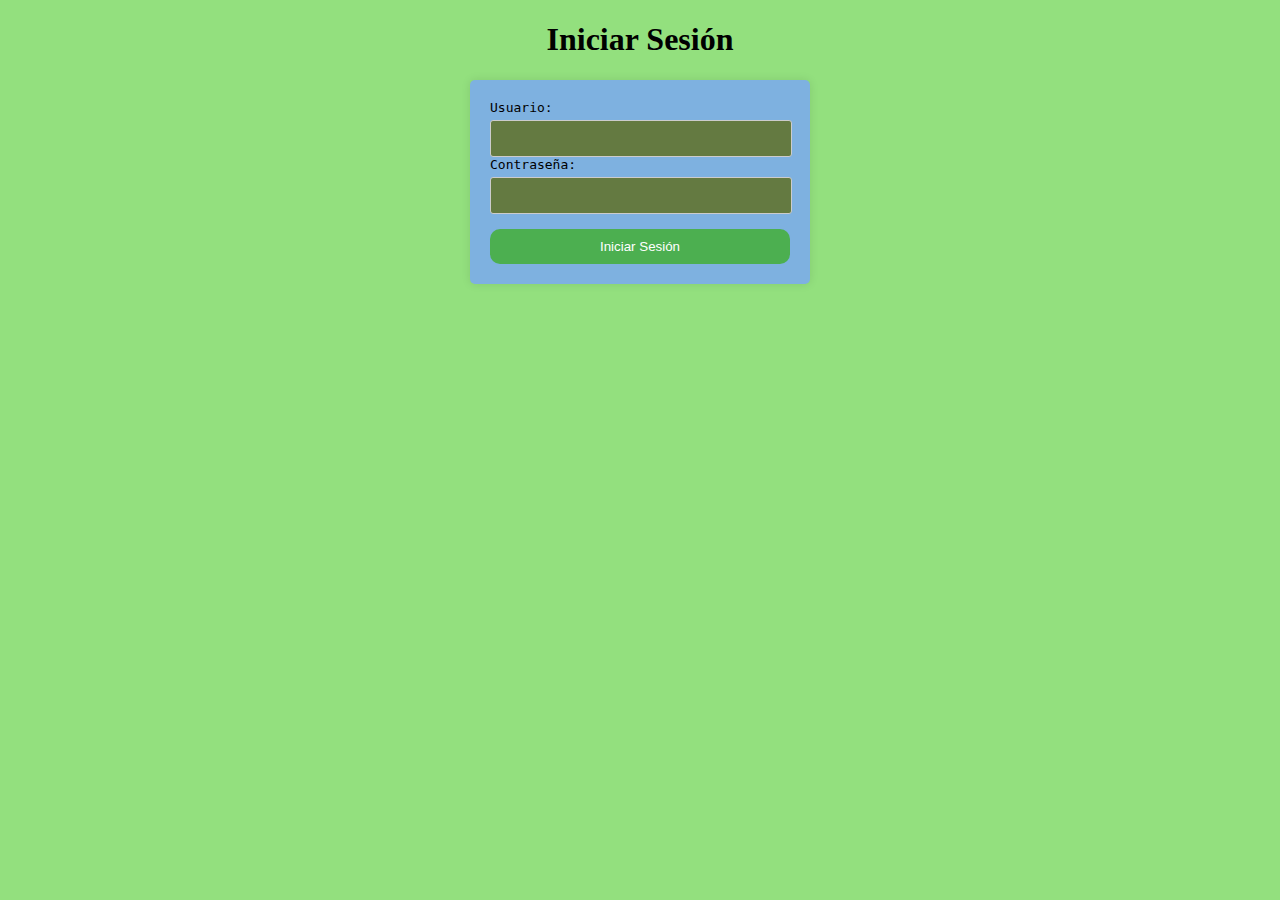
==== index.html @ babf596f "initial index.html" ====
<!DOCTYPE html>
<html>
<head>
  <title>Sistema de Inicio de Sesión</title>
  <link rel="stylesheet" type="text/css" href="styles.css">
</head>
<body>
  <h1>Iniciar Sesión</h1>
  <form id="loginForm">
    <label for="username">Usuario:</label>
    <input type="text" id="username" name="username" required>
    <br>
    <label for="password">Contraseña:</label>
    <input type="password" id="password" name="password" required>
    <br>
    <button type="submit">Iniciar Sesión</button>
  </form>

  <script src="script.js"></script>
</body>
</html>
---- styles.css ----
body {
  font-family: Arial, sans-serif;
  background-color: #93E07E;
}

h1 {
  text-align: center;
  font-family: fantasy;
}

form {
  width: 300px;
  margin: 0 auto;
  background-color: #7EB1E0;
  padding: 20px;
  border-radius: 5px;
  box-shadow: 0 0 10px rgba(0, 0, 0, 0.1);
}

label {
  display: block;
  font-family: monospace;
  margin-bottom: 5px;
}

input[type="text"],
input[type="password"] {
  width: 280px;
  padding: 5px;
  border: 1px solid #ccc;
  padding: 10px;
  border-radius: 3px;
  background-color: #647A41;
}

button {
  width: 100%;
  padding: 10px;
  margin-top: 15px;
  background-color: #4caf50;
  color: #fff;
  border: none;
  border-radius: 10px;
  cursor: pointer;
}

button:hover {
  background-color: #1D8FE0;
}
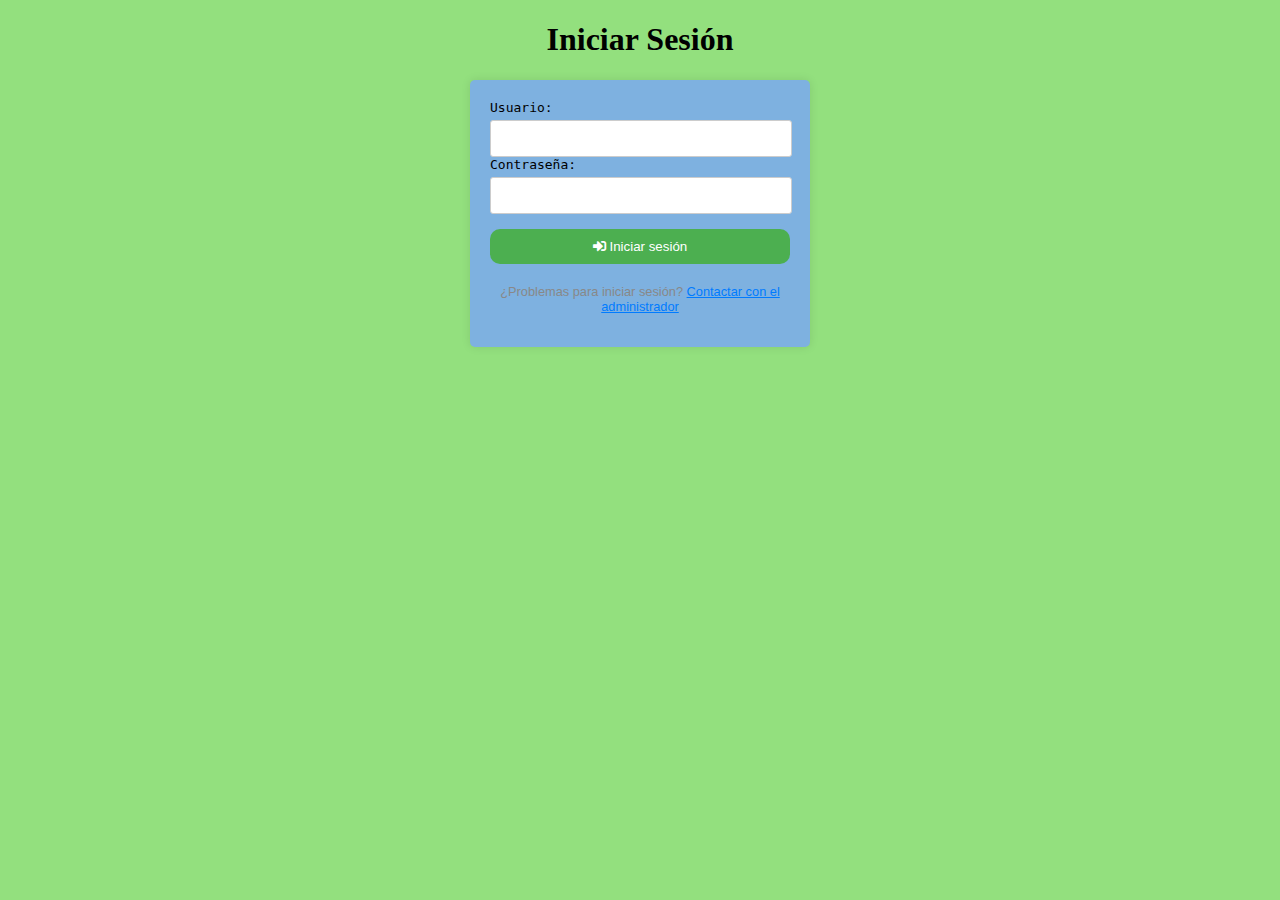
==== commit 40cf9c04: "Add files via upload" ====
--- a/index.html
+++ b/index.html
@@ -3,6 +3,7 @@
 <head>
   <title>Sistema de Inicio de Sesión</title>
   <link rel="stylesheet" type="text/css" href="styles.css">
+  <link rel="stylesheet" href="https://cdnjs.cloudflare.com/ajax/libs/font-awesome/5.15.3/css/all.min.css">
 </head>
 <body>
   <h1>Iniciar Sesión</h1>
@@ -13,9 +14,15 @@
     <label for="password">Contraseña:</label>
     <input type="password" id="password" name="password" required>
     <br>
-    <button type="submit">Iniciar Sesión</button>
+    <button id="loginButton">
+  <i class="fas fa-sign-in-alt"></i> Iniciar sesión
+   
+  </div>
+</button>
+<p class="admin-contact">¿Problemas para iniciar sesión? <a href="#">Contactar con el administrador</a></p>
   </form>
 
   <script src="script.js"></script>
+ 
 </body>
 </html>--- a/styles.css
+++ b/styles.css
@@ -30,7 +30,7 @@
   border: 1px solid #ccc;
   padding: 10px;
   border-radius: 3px;
-  background-color: #647A41;
+  
 }
 
 button {
@@ -46,4 +46,17 @@
 
 button:hover {
   background-color: #1D8FE0;
-}+}
+
+.admin-contact {
+      margin-top: 20px;
+      text-align: center;
+      font-size: 0.8em;
+      color: #888;
+    }
+    .admin-contact a {
+      color: #007BFF;
+    }
+    .admin-contact a:hover {
+      color: #0056b3;
+    }
